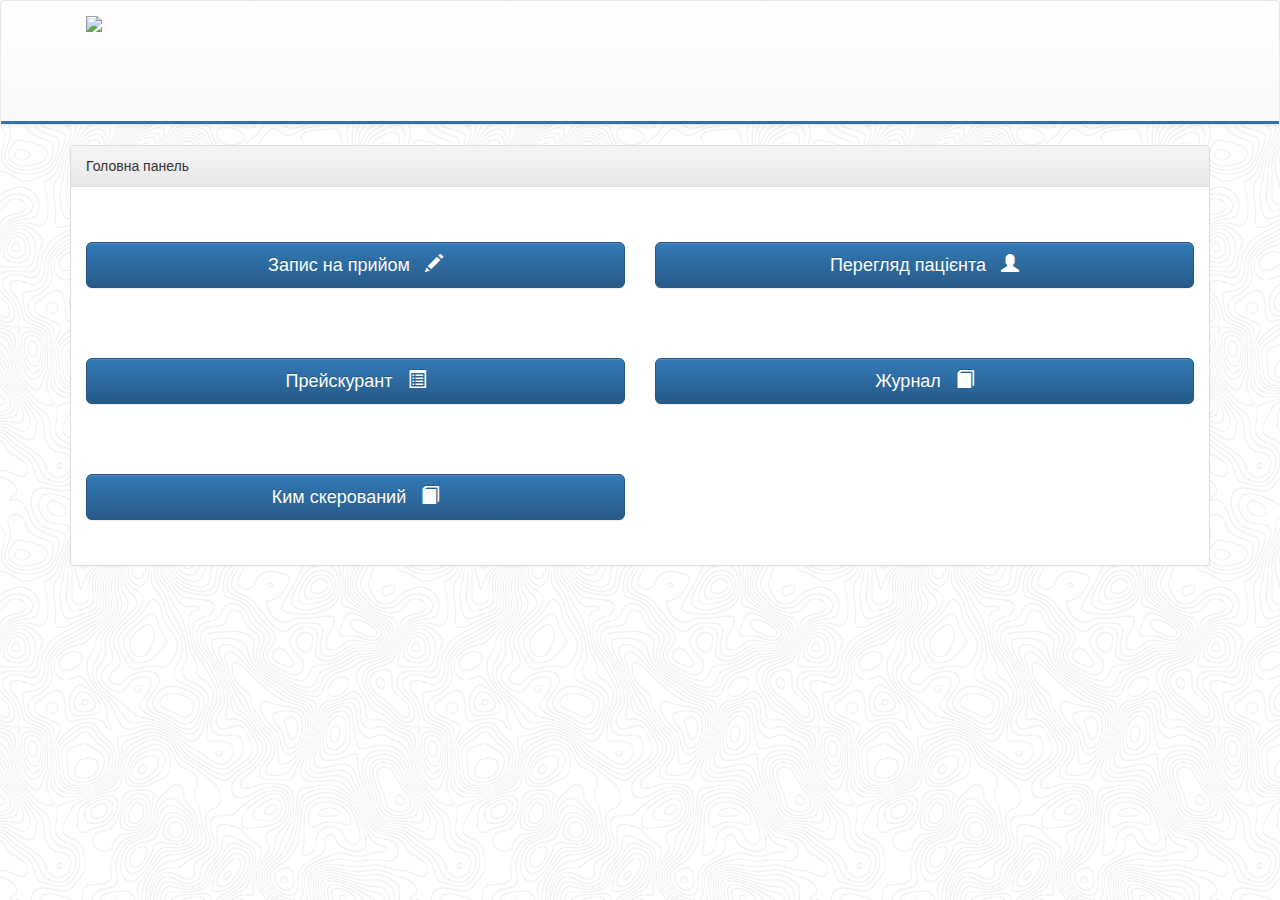
==== DentalDiary/UI/index.html @ 78b4d60f "add ui" ====
<!DOCTYPE html>
<html>

<head>
    <title>Стоматологія</title>
    <!-- Bootstrap -->
    <meta charset="utf-8">
   <link href="css/bootstrap.css" rel="stylesheet">
    <link href="css/bootstrap-theme.css" rel="stylesheet">
    <link href="css/style.css" rel="stylesheet"> 
    <link href="css/bootstrap-datetimepicker.min.css" rel="stylesheet" media="screen">
    <link rel="stylesheet" href="//code.jquery.com/ui/1.12.1/themes/base/jquery-ui.css">
    <link rel="stylesheet" href="/resources/demos/style.css">

<body>
    <nav class="navbar navbar-default">
        <div class="container-fluid">
            <div class="navbar-header">
                <a class="navbar-brand" href="#"><img src="http://clipartix.com/wp-content/uploads/2016/04/Tooth-wall-tattoo-medium-pixel-clipart-vector-clip-art-clipartsfree.jpeg" height="100%"> </a>
            </div>
            <ul class="nav navbar-nav" id="cities"></ul>
        </div>
    </nav>
    <div class="container">
        <div class="row">
            <div class="col-md-12">
                <div class="panel panel-default class">
                    <div class="panel-heading">Головна панель</div>
                    <div class="panel-body text-center">
                        <div class="row">
                            <div class="col-md-6 navi">
                                <button type="button" id="reception" class="btn btn-primary btn-lg btn-block" data-toggle="modal" data-target="#newPriyom">Запис на прийом &nbsp; <span class="glyphicon glyphicon-pencil"></span></button>
                            </div>
                            <div class="col-md-6 navi">
                                <a href="users.html">
                                    <button type="button" class="btn btn-primary btn-lg btn-block">Перегляд пацієнта &nbsp; <span class="glyphicon glyphicon-user"></span></button>
                                </a>
                            </div>
                            <div class="col-md-6 navi">
                                <a href="preiskurant.html">
                                    <button type="button" class="btn btn-primary btn-lg btn-block">Прейcкурант &nbsp; <span class="glyphicon glyphicon-list-alt"></span></button>
                                </a>
                            </div>
                            <div class="col-md-6 navi">
                               <a href="zhurnal.html">
                                <button type="button" class="btn btn-primary btn-lg btn-block">Журнал &nbsp; <span class="glyphicon glyphicon-book"></span></button>
                                </a>
                            </div>
                            <div class="col-md-6 navi">
                               <a href="by.html">
                                <button type="button" class="btn btn-primary btn-lg btn-block">Ким скерований &nbsp; <span class="glyphicon glyphicon-book"></span></button>
                                </a>    
                            </div>
                        </div>
                    </div>
                </div>
            </div>
        </div>
    </div>
    <!-- Modal -->
    <div id="newPriyom" class="modal fade" role="dialog">
        <div class="modal-dialog modal-md">
            <!-- Modal content-->
            <div class="modal-content">
                <!--<div class="modal-header">
                    <button type="button" class="close" data-dismiss="modal">&times;</button>
                    <h4 class="modal-title">Запис на прийом</h4> </div>-->
                <div class="modal-body">
                   <div id="tabs">
                       <ul>
                        <li><a href="#tabs-1">Новий пацієнт</a></li>
                        <li><a href="#tabs-2" id="tab2">Постійний пацієнт</a></li>
                      </ul>
                       <div id="tabs-1">
                           <form>
                        <div class="input-group col-md-12"> <span class="input-group-addon"><i class="glyphicon glyphicon-user"></i></span>
                            <input id="name" type="text" class="form-control" name="email" placeholder="Прізвище Ім'я Побатькові"> 
                        </div>
                            <br />
                        <div class="input-group col-md-12"> <span class="input-group-addon"><i class="glyphicon glyphicon-earphone"></i></span>
                            <input id="tel" type="text" class="form-control" name="tel" placeholder="Телефон"> 
                        </div>
                            <br />
                        <div class="input-group col-md-12"> <span class="input-group-addon"><i class="glyphicon glyphicon-home"></i></span>
                            <input id="adress" type="text" class="form-control" name="adresa" placeholder="Адреса"> 
                        </div>
                          <br />
                           <div class="input-group col-md-12"> <span class="input-group-addon"><i class="glyphicon glyphicon-hand-right"></i></span>
                            <input id="recivier" type="text" class="form-control" name="recivier" placeholder="Ким скерований"> 
                        </div>
                            <br />
                        <div class="form-group">
                            <label for="dtp_input2" class="сol-md-2 control-label">Дата запису</label>
                            <div class="input-group date form_date col-md-10" data-date="" data-date-format="yyyy-mm-dd" data-link-field="dtp_input2" data-link-format="yyyy-mm-dd">
                                    <input class="form-control" size="16" type="text" id="date" value="" readonly>
                                    <span class="input-group-addon"><span class="glyphicon glyphicon-remove"></span></span>
                                    <span class="input-group-addon"><span class="glyphicon glyphicon-calendar"></span></span>
                            </div>
                            <input type="hidden" id="dtp_input2" value="" />
                        </div>
                           
                       <div class="form-group">
                           <label for="dtp_input3" class="сol-md-2 control-label">Час запису</label>
                            <div class="input-group date form_time col-md-10" data-date="" data-date-format="hh:ii" data-link-field="dtp_input3" data-link-format="hh:ii">
                                <input class="form-control" size="16" id="time" type="text" value="" readonly>
                                <span class="input-group-addon"><span class="glyphicon glyphicon-remove"></span></span>
                                <span class="input-group-addon"><span class="glyphicon glyphicon-time"></span></span>
                            </div>
                            <input type="hidden" id="dtp_input3" value="" /><br/>
                        </div>
                    
                 
                     <div class="form-group">
                        <label class="сol-md-2 control-label">Група робіт</label>
                        <select class="selectpicker" id="namePrice" data-size="5"></select>
                   </div>
                   <hr />
                   
                   <div class="text-center">
                    <button type="button" id="sub" class="btn btn-success btn-lg">Записати на прийом</button>
                   </div>
                        
                    </form>
                       </div>
                       <div id="tabs-2">
                           <p><select name="users" id="users"></select><button class="btn btn-success" id="withUser">Записати</button></p>
                            <div class="input-group col-md-12"> <span class="input-group-addon"><i class="glyphicon glyphicon-hand-right"></i></span>
                            <input id="recivierWU" type="text" class="form-control" name="recivier" placeholder="Ким скерований"> 
                        </div>
                            <br />
                        <div class="form-group">
                            <label for="dtp_input2" class="сol-md-2 control-label">Дата запису</label>
                            <div class="input-group date form_date col-md-10" data-date="" data-date-format="yyyy-mm-dd" data-link-field="dtp_input2" data-link-format="yyyy-mm-dd">
                                    <input class="form-control" size="16" type="text" id="dateWU" value="" readonly>
                                    <span class="input-group-addon"><span class="glyphicon glyphicon-remove"></span></span>
                                    <span class="input-group-addon"><span class="glyphicon glyphicon-calendar"></span></span>
                            </div>
                            <input type="hidden" id="dtp_input2" value="" />
                        </div>
                           
                       <div class="form-group">
                           <label for="dtp_input3" class="сol-md-2 control-label">Час запису</label>
                            <div class="input-group date form_time col-md-10" data-date="" data-date-format="hh:ii" data-link-field="dtp_input3" data-link-format="hh:ii">
                                <input class="form-control" size="16" id="timeWU" type="text" value="" readonly>
                                <span class="input-group-addon"><span class="glyphicon glyphicon-remove"></span></span>
                                <span class="input-group-addon"><span class="glyphicon glyphicon-time"></span></span>
                            </div>
                            <input type="hidden" id="dtp_input3" value="" /><br/>
                        </div>
                        
                     <div class="form-group">
                        <label class="сol-md-2 control-label">Група робіт</label>
                        <select class="selectpicker" id="namePriceWU" data-size="5"></select>
                   </div>
                       </div>                        
                   </div>
                   
                </div>
                <div class="modal-footer">
                    <button type="button" class="btn btn-default" data-dismiss="modal">Закрити</button>
                </div>
            </div>
        </div>
    </div>
    <script src="http://code.jquery.com/jquery-latest.js"></script>
    <script src="https://code.jquery.com/ui/1.12.1/jquery-ui.js"></script>
    <script src="js/bootstrap.js"></script>
    <script src="js/functions.js"></script>
    <script src="js/loadHeader.js"></script>
    <script src="js/main.js"></script>
    

<script type="text/javascript" src="js/bootstrap-datetimepicker.js" charset="UTF-8"></script>
<script type="text/javascript" src="js/bootstrap-datetimepicker.uk.js" charset="UTF-8"></script>
<script type="text/javascript">
    $('.form_datetime').datetimepicker({
        //language:  'ua',
        weekStart: 1,
        todayBtn:  1,
		autoclose: 1,
		todayHighlight: 1,
		startView: 2,
		forceParse: 0,
        showMeridian: 1
    });
	$('.form_date').datetimepicker({
        language:  'uk',
        weekStart: 1,
        todayBtn:  1,
		autoclose: 1,
		todayHighlight: 1,
		startView: 2,
		minView: 2,
		forceParse: 0
    });
	$('.form_time').datetimepicker({
        language:  'uk',
        weekStart: 1,
        todayBtn:  1,
		autoclose: 1,
		todayHighlight: 1,
		startView: 1,
		minView: 0,
		maxView: 1,
		forceParse: 0
    });
</script>
</body>

</html>
---- DentalDiary/UI/css/style.css ----
body {
    background: url('../img/bg.png') repeat ;
}

.navi {
    margin-bottom: 30px;
    margin-top: 40px;
}

.mycontrol {
    font-size: xx-large;
}

#myInput {
  background-image: url('../img/searchicon.png');
  background-position: 10px 10px;
  background-repeat: no-repeat;
  width: 100%;
  font-size: 16px;
  padding: 12px 20px 12px 40px;
  border: 1px solid #ddd;
  margin-bottom: 12px;
}

.but-prei {
    margin-top: 24px;
}

#users, #editUsers {
    width: 70%;
    height: 25px;
    border-radius: 5px;
    margin-right: 60px;
}
.input {
    border-radius: 5px;
    padding-left: 5px;
    outline-color: brown;
}
#save {
    margin-left: 40%;
}
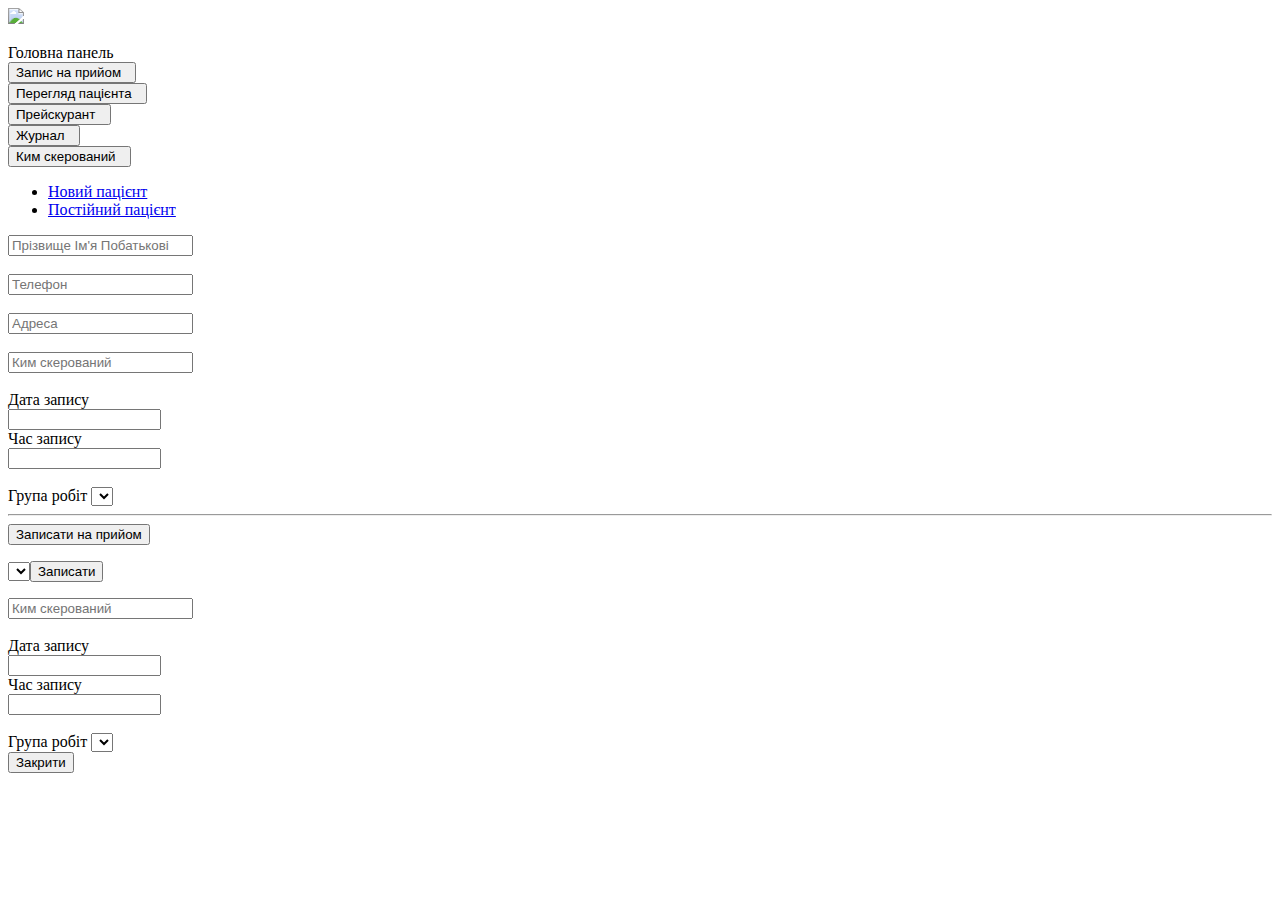
==== commit 43b64f8e: "change routes to css" ====
--- a/DentalDiary/UI/index.html
+++ b/DentalDiary/UI/index.html
@@ -1,14 +1,14 @@
-<!DOCTYPE html>
+﻿<!DOCTYPE html>
 <html>
 
 <head>
     <title>Стоматологія</title>
     <!-- Bootstrap -->
     <meta charset="utf-8">
-   <link href="css/bootstrap.css" rel="stylesheet">
-    <link href="css/bootstrap-theme.css" rel="stylesheet">
-    <link href="css/style.css" rel="stylesheet"> 
-    <link href="css/bootstrap-datetimepicker.min.css" rel="stylesheet" media="screen">
+   <link href="~/UI/css/bootstrap.css" rel="stylesheet">
+    <link href="~/UI/css/bootstrap-theme.css" rel="stylesheet">
+    <link href="~/UI/css/style.css" rel="stylesheet"> 
+    <link href="~/UI/css/bootstrap-datetimepicker.min.css" rel="stylesheet" media="screen">
     <link rel="stylesheet" href="//code.jquery.com/ui/1.12.1/themes/base/jquery-ui.css">
     <link rel="stylesheet" href="/resources/demos/style.css">
 
@@ -164,10 +164,10 @@
     </div>
     <script src="http://code.jquery.com/jquery-latest.js"></script>
     <script src="https://code.jquery.com/ui/1.12.1/jquery-ui.js"></script>
-    <script src="js/bootstrap.js"></script>
-    <script src="js/functions.js"></script>
-    <script src="js/loadHeader.js"></script>
-    <script src="js/main.js"></script>
+    <script src="~/UI/js/bootstrap.js"></script>
+    <script src="~/UI/js/functions.js"></script>
+    <script src="~/UI/js/loadHeader.js"></script>
+    <script src="~/UI/js/main.js"></script>
     
 
 <script type="text/javascript" src="js/bootstrap-datetimepicker.js" charset="UTF-8"></script>
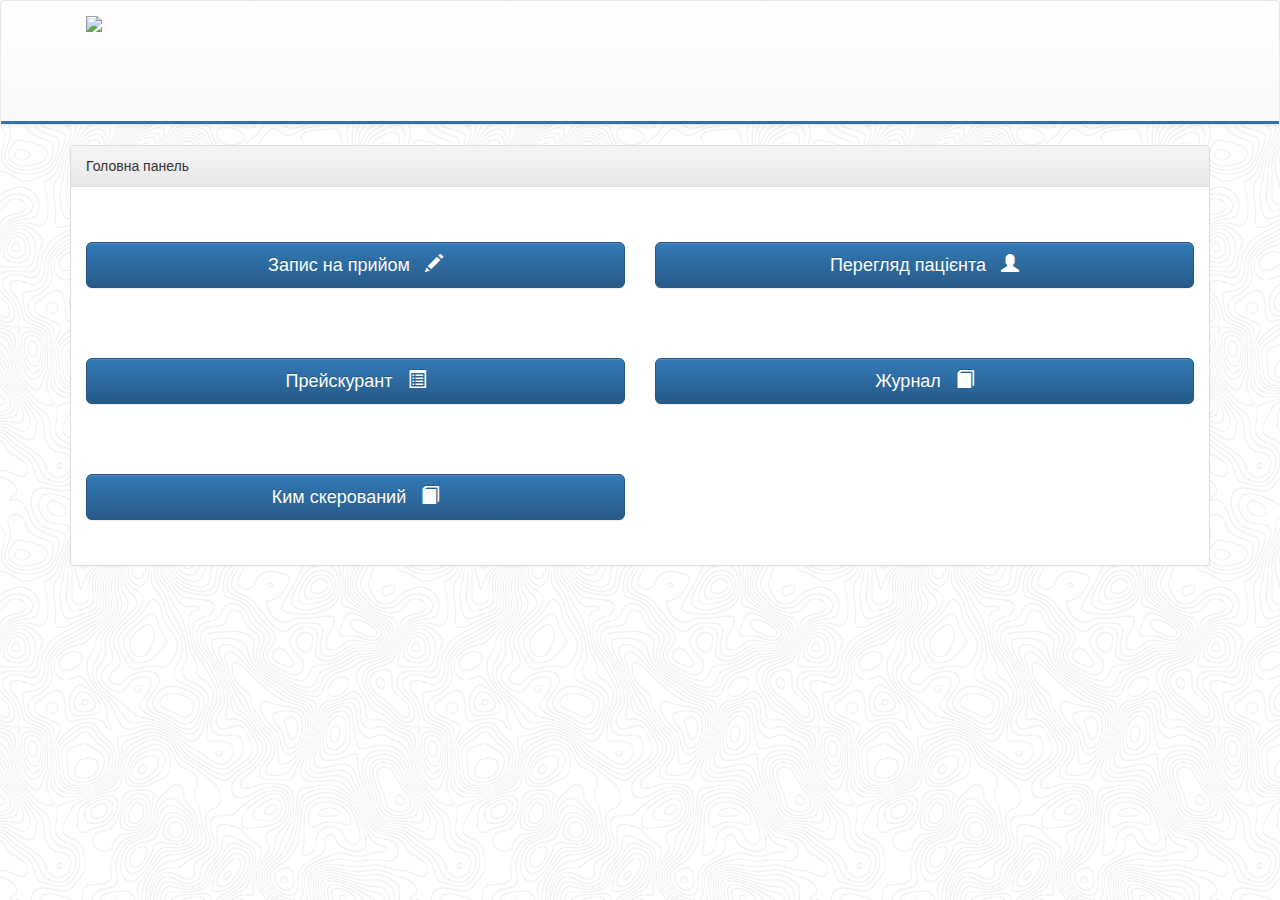
==== commit c128f4c7: "change route again" ====
--- a/DentalDiary/UI/index.html
+++ b/DentalDiary/UI/index.html
@@ -5,10 +5,10 @@
     <title>Стоматологія</title>
     <!-- Bootstrap -->
     <meta charset="utf-8">
-   <link href="~/UI/css/bootstrap.css" rel="stylesheet">
-    <link href="~/UI/css/bootstrap-theme.css" rel="stylesheet">
-    <link href="~/UI/css/style.css" rel="stylesheet"> 
-    <link href="~/UI/css/bootstrap-datetimepicker.min.css" rel="stylesheet" media="screen">
+   <link href="css/bootstrap.css" rel="stylesheet">
+    <link href="css/bootstrap-theme.css" rel="stylesheet">
+    <link href="css/style.css" rel="stylesheet"> 
+    <link href="css/bootstrap-datetimepicker.min.css" rel="stylesheet" media="screen">
     <link rel="stylesheet" href="//code.jquery.com/ui/1.12.1/themes/base/jquery-ui.css">
     <link rel="stylesheet" href="/resources/demos/style.css">
 
@@ -164,10 +164,10 @@
     </div>
     <script src="http://code.jquery.com/jquery-latest.js"></script>
     <script src="https://code.jquery.com/ui/1.12.1/jquery-ui.js"></script>
-    <script src="~/UI/js/bootstrap.js"></script>
-    <script src="~/UI/js/functions.js"></script>
-    <script src="~/UI/js/loadHeader.js"></script>
-    <script src="~/UI/js/main.js"></script>
+    <script src="js/bootstrap.js"></script>
+    <script src="js/functions.js"></script>
+    <script src="js/loadHeader.js"></script>
+    <script src="js/main.js"></script>
     
 
 <script type="text/javascript" src="js/bootstrap-datetimepicker.js" charset="UTF-8"></script>
--- a/DentalDiary/UI/css/style.css
+++ b/DentalDiary/UI/css/style.css
@@ -0,0 +1,42 @@
+body {
+    background: url('../img/bg.png') repeat ;
+}
+
+.navi {
+    margin-bottom: 30px;
+    margin-top: 40px;
+}
+
+.mycontrol {
+    font-size: xx-large;
+}
+
+#myInput {
+  background-image: url('../img/searchicon.png');
+  background-position: 10px 10px;
+  background-repeat: no-repeat;
+  width: 100%;
+  font-size: 16px;
+  padding: 12px 20px 12px 40px;
+  border: 1px solid #ddd;
+  margin-bottom: 12px;
+}
+
+.but-prei {
+    margin-top: 24px;
+}
+
+#users, #editUsers {
+    width: 70%;
+    height: 25px;
+    border-radius: 5px;
+    margin-right: 60px;
+}
+.input {
+    border-radius: 5px;
+    padding-left: 5px;
+    outline-color: brown;
+}
+#save {
+    margin-left: 40%;
+}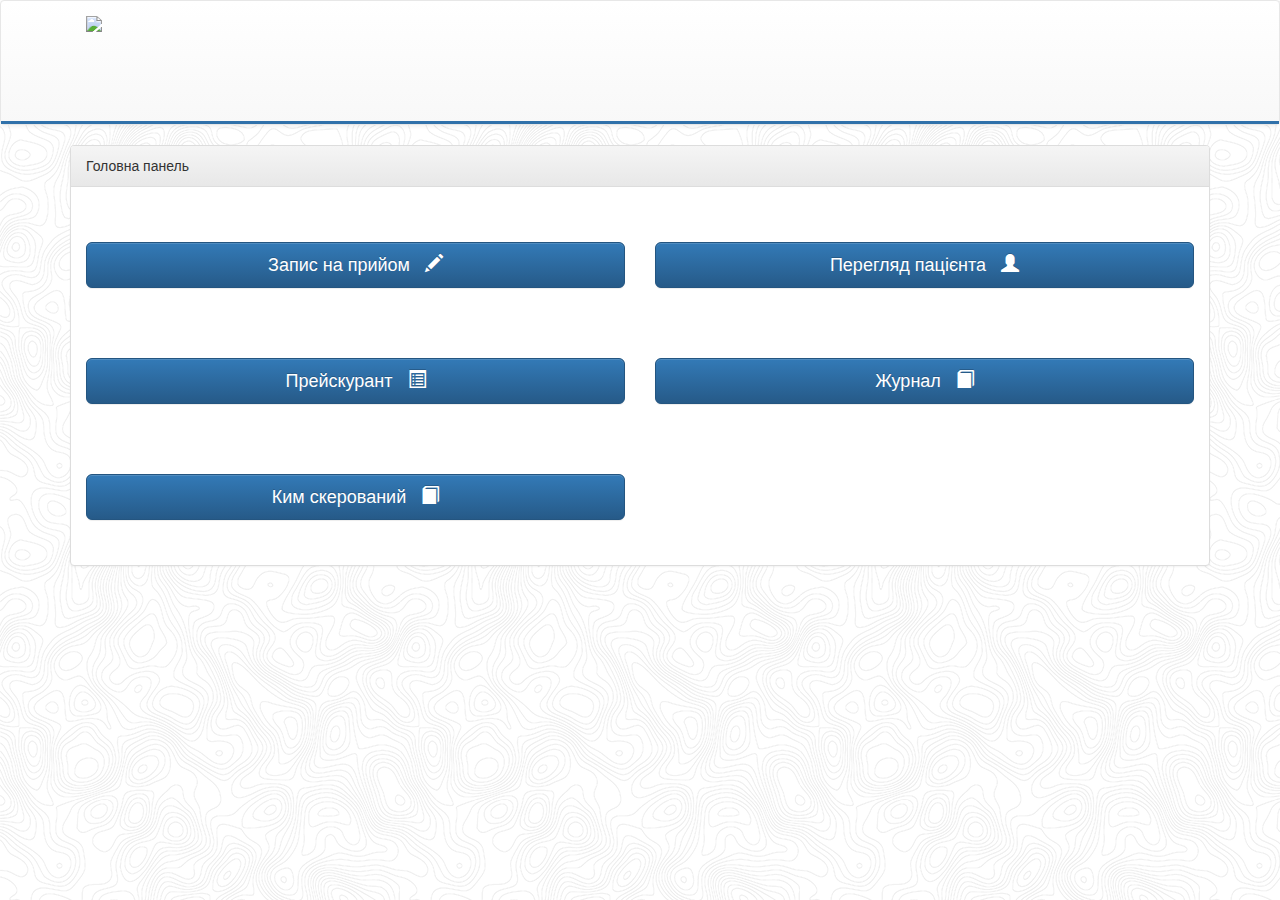
==== commit 33f6d169: "fixed bugs" ====
--- a/DentalDiary/UI/index.html
+++ b/DentalDiary/UI/index.html
@@ -8,6 +8,7 @@
    <link href="css/bootstrap.css" rel="stylesheet">
     <link href="css/bootstrap-theme.css" rel="stylesheet">
     <link href="css/style.css" rel="stylesheet"> 
+    <link href="css/font-awesome.min.css" rel="stylesheet" />
     <link href="css/bootstrap-datetimepicker.min.css" rel="stylesheet" media="screen">
     <link rel="stylesheet" href="//code.jquery.com/ui/1.12.1/themes/base/jquery-ui.css">
     <link rel="stylesheet" href="/resources/demos/style.css">
@@ -113,7 +114,14 @@
                      <div class="form-group">
                         <label class="сol-md-2 control-label">Група робіт</label>
                         <select class="selectpicker" id="namePrice" data-size="5"></select>
-                   </div>
+                     </div>
+                     <div class="form-group">
+                         <label class="сol-md-2 control-label">Пріоритет</label>
+                         <select class="selectpicker" id="priority" data-size="5">
+                             <option value="1">Стандарт</option>
+                             <option value="5">Високий</option>
+                         </select>
+                      </div>
                    <hr />
                    
                    <div class="text-center">
@@ -152,6 +160,13 @@
                         <label class="сol-md-2 control-label">Група робіт</label>
                         <select class="selectpicker" id="namePriceWU" data-size="5"></select>
                    </div>
+                           <div class="form-group">
+                               <label class="сol-md-2 control-label">Пріоритет</label>
+                               <select class="selectpicker" id="priorityW" data-size="5">
+                                   <option value="1">Стандарт</option>
+                                   <option value="5">Високий</option>
+                               </select>
+                           </div>
                        </div>                        
                    </div>
                    
@@ -165,7 +180,6 @@
     <script src="http://code.jquery.com/jquery-latest.js"></script>
     <script src="https://code.jquery.com/ui/1.12.1/jquery-ui.js"></script>
     <script src="js/bootstrap.js"></script>
-    <script src="js/functions.js"></script>
     <script src="js/loadHeader.js"></script>
     <script src="js/main.js"></script>
     
--- a/DentalDiary/UI/css/style.css
+++ b/DentalDiary/UI/css/style.css
@@ -10,7 +10,13 @@
 .mycontrol {
     font-size: xx-large;
 }
-
+#table .fa-spin.fa-3x {
+     margin-left: 95%;
+}
+.fa-spin.fa-3x {
+    margin-left: 85%;
+    margin-top:10%;
+}
 #myInput {
   background-image: url('../img/searchicon.png');
   background-position: 10px 10px;
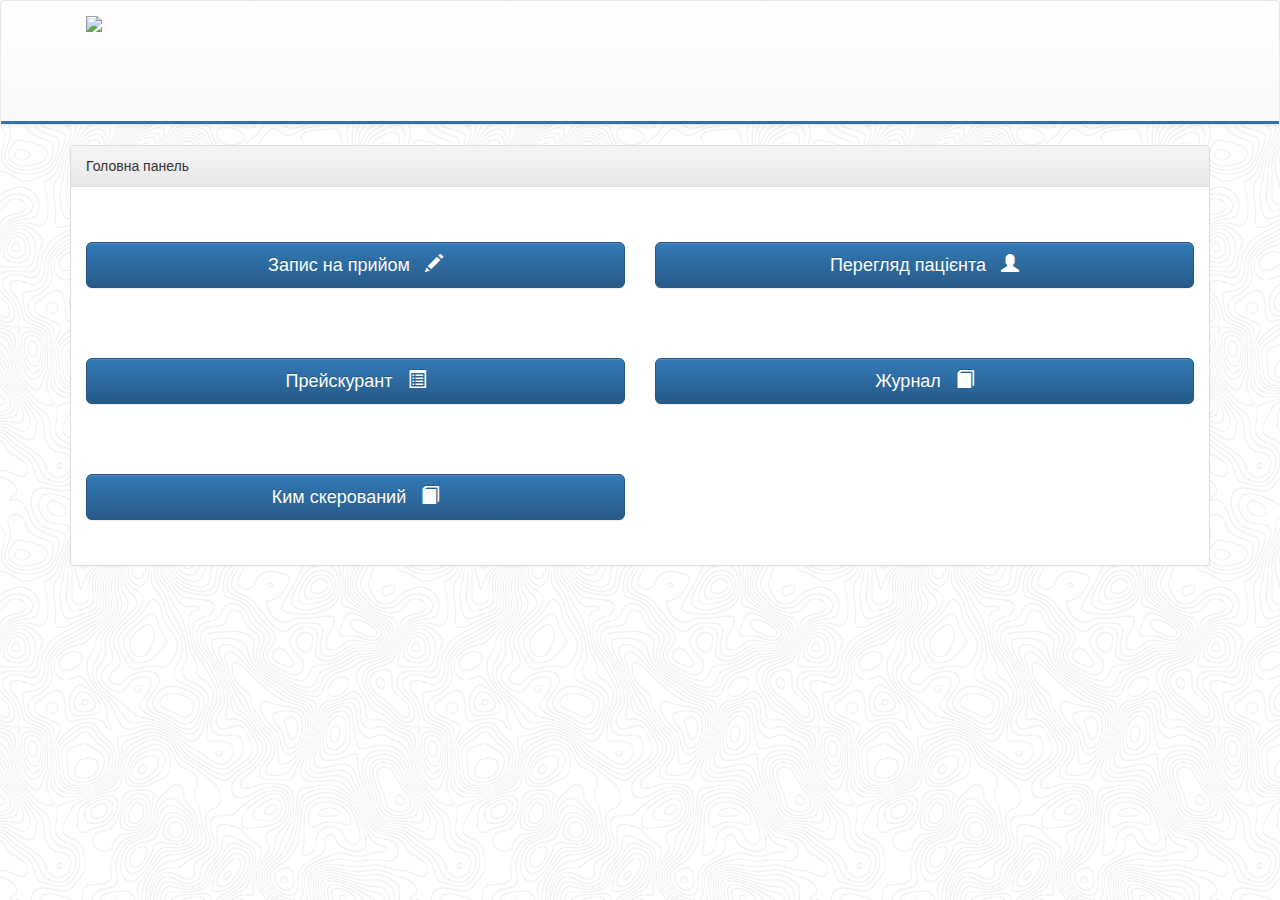
==== commit d387e44f: "fixed bug" ====
--- a/DentalDiary/UI/index.html
+++ b/DentalDiary/UI/index.html
@@ -11,7 +11,6 @@
     <link href="css/font-awesome.min.css" rel="stylesheet" />
     <link href="css/bootstrap-datetimepicker.min.css" rel="stylesheet" media="screen">
     <link rel="stylesheet" href="//code.jquery.com/ui/1.12.1/themes/base/jquery-ui.css">
-    <link rel="stylesheet" href="/resources/demos/style.css">
 
 <body>
     <nav class="navbar navbar-default">
@@ -30,26 +29,26 @@
                     <div class="panel-body text-center">
                         <div class="row">
                             <div class="col-md-6 navi">
-                                <button type="button" id="reception" class="btn btn-primary btn-lg btn-block" data-toggle="modal" data-target="#newPriyom">Запис на прийом &nbsp; <span class="glyphicon glyphicon-pencil"></span></button>
+                                <button type="button" id="reception" class="btn btn-primary btn-lg btn-block" data-toggle="modal" data-target="#newPriyom">Запис на прийом   <span class="glyphicon glyphicon-pencil"></span></button>
                             </div>
                             <div class="col-md-6 navi">
                                 <a href="users.html">
-                                    <button type="button" class="btn btn-primary btn-lg btn-block">Перегляд пацієнта &nbsp; <span class="glyphicon glyphicon-user"></span></button>
+                                    <button type="button" class="btn btn-primary btn-lg btn-block">Перегляд пацієнта   <span class="glyphicon glyphicon-user"></span></button>
                                 </a>
                             </div>
                             <div class="col-md-6 navi">
                                 <a href="preiskurant.html">
-                                    <button type="button" class="btn btn-primary btn-lg btn-block">Прейcкурант &nbsp; <span class="glyphicon glyphicon-list-alt"></span></button>
+                                    <button type="button" class="btn btn-primary btn-lg btn-block">Прейcкурант   <span class="glyphicon glyphicon-list-alt"></span></button>
                                 </a>
                             </div>
                             <div class="col-md-6 navi">
                                <a href="zhurnal.html">
-                                <button type="button" class="btn btn-primary btn-lg btn-block">Журнал &nbsp; <span class="glyphicon glyphicon-book"></span></button>
+                                <button type="button" class="btn btn-primary btn-lg btn-block">Журнал   <span class="glyphicon glyphicon-book"></span></button>
                                 </a>
                             </div>
                             <div class="col-md-6 navi">
                                <a href="by.html">
-                                <button type="button" class="btn btn-primary btn-lg btn-block">Ким скерований &nbsp; <span class="glyphicon glyphicon-book"></span></button>
+                                <button type="button" class="btn btn-primary btn-lg btn-block">Ким скерований   <span class="glyphicon glyphicon-book"></span></button>
                                 </a>    
                             </div>
                         </div>
@@ -64,7 +63,7 @@
             <!-- Modal content-->
             <div class="modal-content">
                 <!--<div class="modal-header">
-                    <button type="button" class="close" data-dismiss="modal">&times;</button>
+                    <button type="button" class="close" data-dismiss="modal">×</button>
                     <h4 class="modal-title">Запис на прийом</h4> </div>-->
                 <div class="modal-body">
                    <div id="tabs">
@@ -89,6 +88,9 @@
                            <div class="input-group col-md-12"> <span class="input-group-addon"><i class="glyphicon glyphicon-hand-right"></i></span>
                             <input id="recivier" type="text" class="form-control" name="recivier" placeholder="Ким скерований"> 
                         </div>
+                               <div class="input-group col-md-12">
+                                   <input id="approximate" type="text" class="form-control" name="approximate" placeholder="Приблизний час прийому">
+                               </div>
                             <br />
                         <div class="form-group">
                             <label for="dtp_input2" class="сol-md-2 control-label">Дата запису</label>
@@ -155,6 +157,9 @@
                             </div>
                             <input type="hidden" id="dtp_input3" value="" /><br/>
                         </div>
+                           <div class="input-group col-md-12">
+                               <input id="approximateWU" type="text" class="form-control" name="approximate" placeholder="Приблизний час прийому">
+                           </div>
                         
                      <div class="form-group">
                         <label class="сol-md-2 control-label">Група робіт</label>
--- a/DentalDiary/UI/css/style.css
+++ b/DentalDiary/UI/css/style.css
@@ -1,3 +1,15 @@
+﻿@media (min-width: 200px) and (max-width: 1000px) {
+ #myInput {
+   margin-top: 250px !important;
+  }
+
+#ui-datepicker-div {
+left:25% !important;
+top:300px !important;
+}
+}
+
+
 body {
     background: url('../img/bg.png') repeat ;
 }
@@ -45,4 +57,70 @@
 }
 #save {
     margin-left: 40%;
-}+}
+input[name='add'] {
+    float:right;
+}
+.recomend {
+    background-color: silver;
+}
+#table .debt {
+    background-color:lightcoral;
+}
+#price {
+    margin-top:20px;
+}
+#addDate {
+    margin-top: 15px;
+    margin-left: 40%;
+}
+#priority tr {
+    background-color: tomato;
+}
+#comment {
+    height:100px;
+    width: 100%;
+    margin-top: 25px;
+    padding:10px;
+}
+#delete p {
+    text-align:center
+}
+#del {
+    margin-right:20px;
+}
+.green {
+    background-color:aquamarine !important;
+}
+#galary {
+    text-decoration:none;
+    padding:5px 15px;
+    border-radius:3px;
+    cursor:pointer;
+    background-color: #52AC52;
+    color:white;
+}
+#order {
+    margin-top: 10px;
+}
+#approximate, #approximateWU {
+    margin: 10px 0;
+}
+.modal-dialog {
+    margin-top: 100px !important;
+}
+#addedPrice {
+    display:none;
+}
+
+
+
+
+
+
+
+
+
+
+
+
